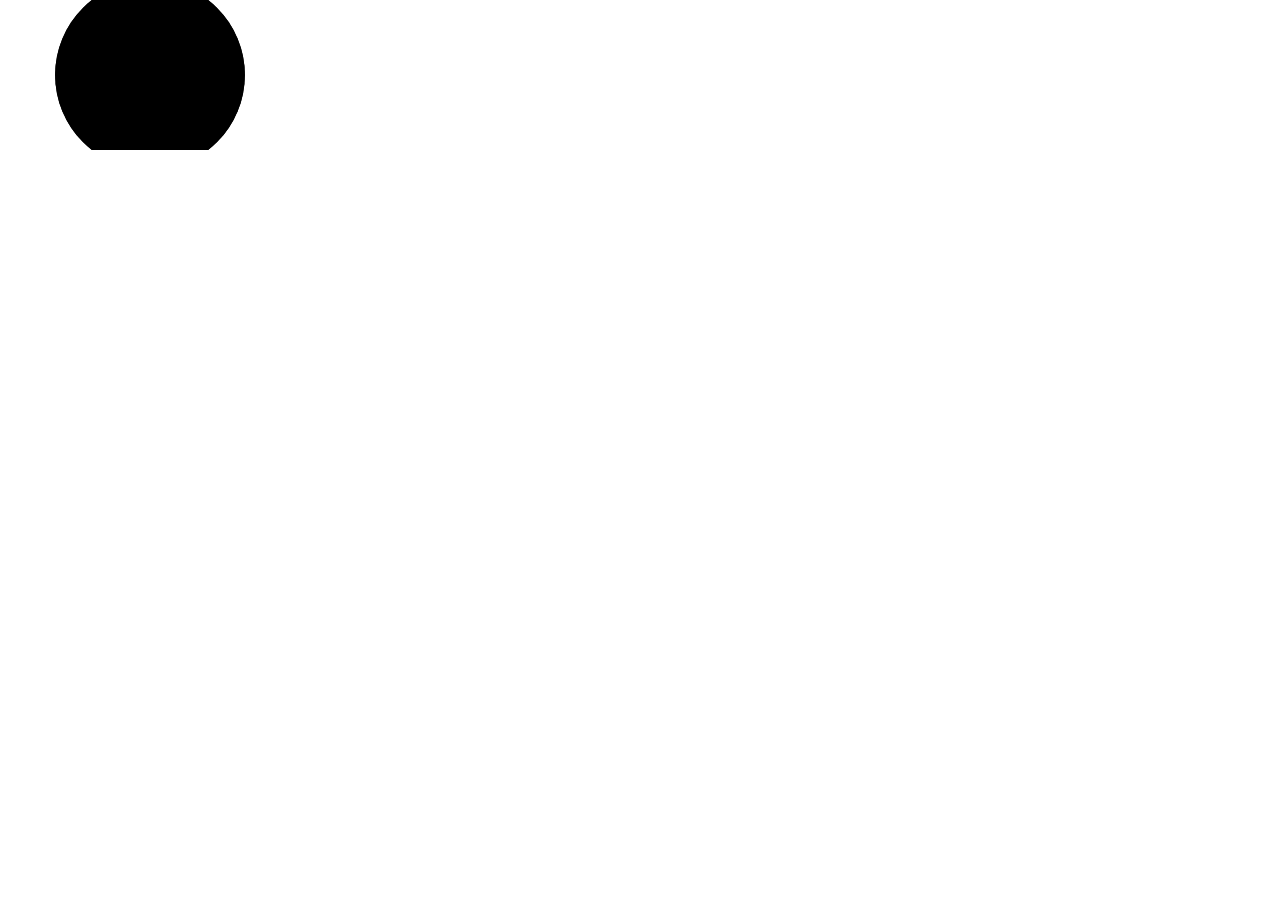
==== src/Bench.Blazorise/wwwroot/index.html @ 637b47ea "Add a date and time picker bench for Flare and four other libraries" ====
<!DOCTYPE html>
<html lang="en">

<head>
    <meta charset="utf-8" />
    <meta name="viewport" content="width=device-width, initial-scale=1.0" />
    <title>Bench - Blazorise 2.3.3 / Bootstrap 5</title>
    <base href="/" />
    <link rel="preload" id="webassembly" />
    <link rel="stylesheet" href="https://cdn.jsdelivr.net/npm/bootstrap@5.3.3/dist/css/bootstrap.min.css" />
    <link rel="stylesheet" href="_content/Blazorise.Icons.FontAwesome/v6/css/all.min.css" />
    <link rel="stylesheet" href="_content/Blazorise/blazorise.css" />
    <link rel="stylesheet" href="_content/Blazorise.Bootstrap5/blazorise.bootstrap5.css" />
    <link rel="stylesheet" href="_content/Shop.Shared/css/app.css" />
    <script src="_content/Shop.Shared/diagnostics.js"></script>
    <script src="_content/Bench.Shared/bench.js"></script>
    <script src="_content/Bench.Shared/bench-configs.js"></script>
    <script>window.benchConfig = window.benchConfigs.Blazorise;</script>
    <script type="importmap"></script>
</head>

<body>
    <div id="app">
        <svg class="loading-progress">
            <circle r="40%" cx="50%" cy="50%" />
            <circle r="40%" cx="50%" cy="50%" />
        </svg>
        <div class="loading-progress-text"></div>
    </div>

    <script src="_framework/blazor.webassembly#[.{fingerprint}].js"></script>
</body>

</html>
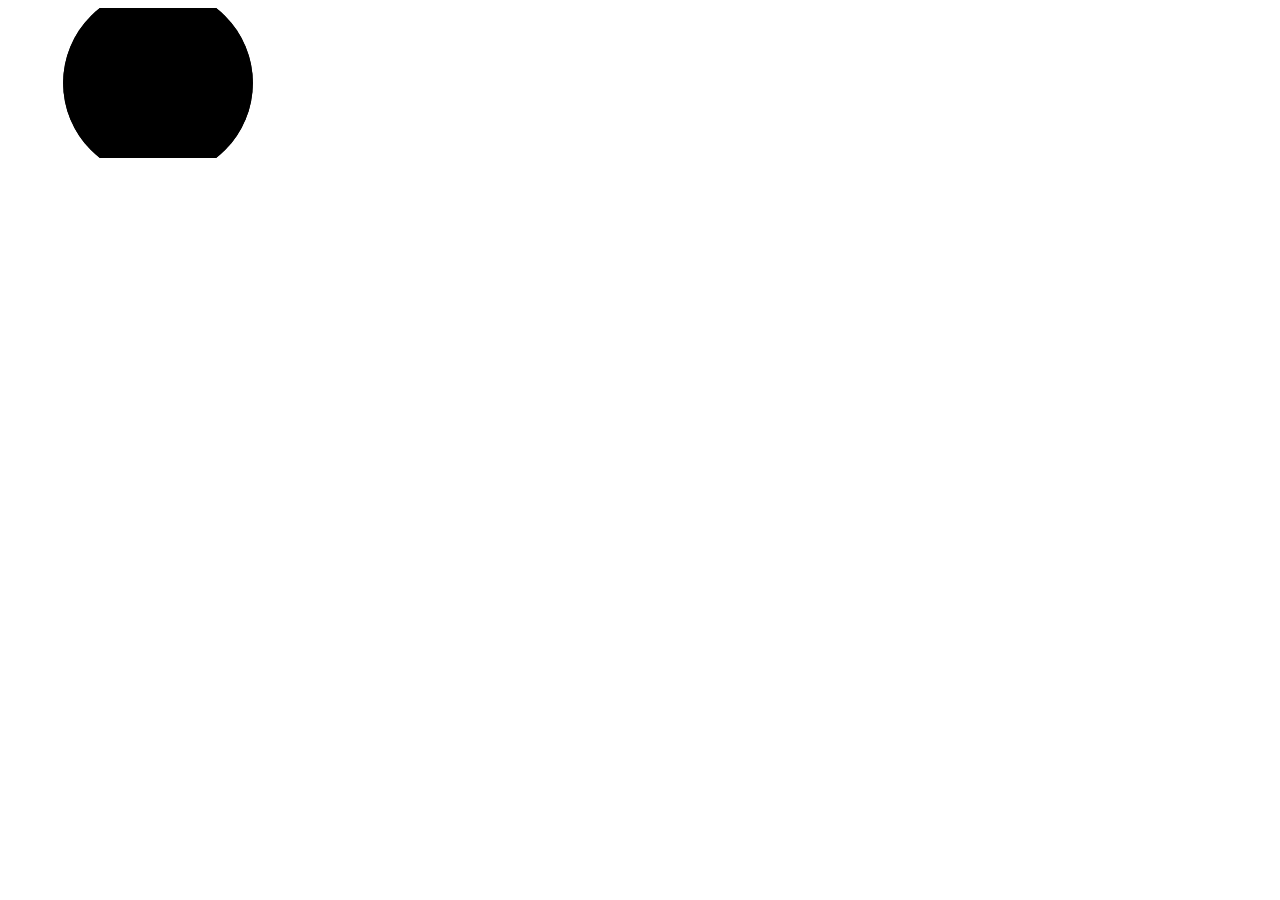
==== commit 3612287c: "Add repeatable theme and startup comparisons" ====
--- a/src/Bench.Blazorise/wwwroot/index.html
+++ b/src/Bench.Blazorise/wwwroot/index.html
@@ -7,15 +7,12 @@
     <title>Bench - Blazorise 2.3.3 / Bootstrap 5</title>
     <base href="/" />
     <link rel="preload" id="webassembly" />
-    <link rel="stylesheet" href="https://cdn.jsdelivr.net/npm/bootstrap@5.3.3/dist/css/bootstrap.min.css" />
+    <link rel="stylesheet" href="_content/Bench.Shared/vendor/bootstrap-5.3.3.min.css" />
     <link rel="stylesheet" href="_content/Blazorise.Icons.FontAwesome/v6/css/all.min.css" />
     <link rel="stylesheet" href="_content/Blazorise/blazorise.css" />
     <link rel="stylesheet" href="_content/Blazorise.Bootstrap5/blazorise.bootstrap5.css" />
     <link rel="stylesheet" href="_content/Shop.Shared/css/app.css" />
-    <script src="_content/Shop.Shared/diagnostics.js"></script>
-    <script src="_content/Bench.Shared/bench.js"></script>
-    <script src="_content/Bench.Shared/bench-configs.js"></script>
-    <script>window.benchConfig = window.benchConfigs.Blazorise;</script>
+    <link rel="stylesheet" href="_content/Bench.Shared/analytics.css" />
     <script type="importmap"></script>
 </head>
 
@@ -28,6 +25,11 @@
         <div class="loading-progress-text"></div>
     </div>
 
+    <script src="_content/Shop.Shared/diagnostics.js"></script>
+    <script src="_content/Bench.Shared/bench.js"></script>
+    <script src="_content/Bench.Shared/bench-configs.js"></script>
+    <script>window.benchConfig = window.benchConfigs.Blazorise;</script>
+    <script src="_content/Bench.Shared/analytics.js"></script>
     <script src="_framework/blazor.webassembly#[.{fingerprint}].js"></script>
 </body>
 
